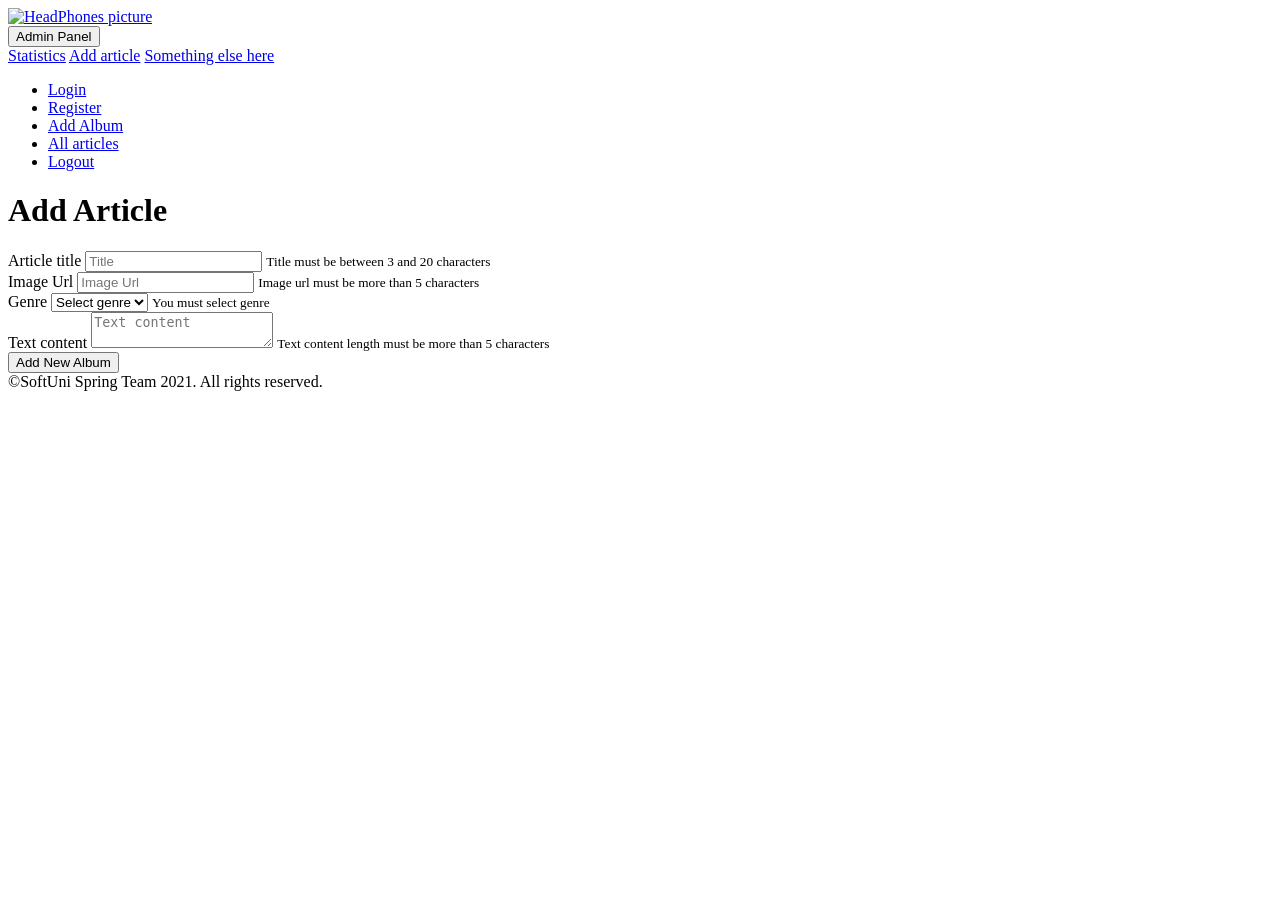
==== src/main/resources/templates/add-article.html @ a805cfd2 "Initial commit" ====
<!DOCTYPE html>
<html lang="en">
<head>
    <meta charset="UTF-8"/>
    <meta name="viewport" content="width=device-width, initial-scale=1.0"/>
    <title>My Music DB Application</title>
    <link rel="stylesheet" href="/css/reset-css.css"/>
    <link rel="stylesheet" href="/css/bootstrap.min.css"/>
    <link rel="stylesheet" href="/css/style.css"/>
    <script src="/js/jquery-3.3.1.min.js"></script>
    <script src="/js/bootstrap.min.js"></script>
</head>
<body>
<header>
    <nav class="navbar navbar-expand-lg bg-nav rounded">
        <a class="nav-link" href="/">
            <img src="/img/headphones.png" width="40px" alt="HeadPhones picture">
        </a>
            <div class="dropdown">
                <button class="btn btn-secondary dropdown-toggle" type="button" id="dropdownMenuButton" data-toggle="dropdown" aria-haspopup="true" aria-expanded="false">
                    Admin Panel
                </button>
                <div class="dropdown-menu" aria-labelledby="dropdownMenuButton">
                    <a class="dropdown-item" href="/">Statistics</a>
                    <a class="dropdown-item" href="/">Add article</a>
                    <a class="dropdown-item" href="/">Something else here</a>
                </div>
            </div>
        <div class="collapse navbar-collapse d-flex justify-content-end" id="navbarNav">
            <ul class="navbar-nav row">
                    <li class="nav-item col-md-4">
                        <a class="nav-link text-white active h5" href="/">Login</a>
                    </li>
                    <li class="nav-item col-md-4">
                        <a class="nav-link text-white active h5" href="/">Register</a>
                    </li>
                    <li class="nav-item ">
                        <a class="nav-link text-white active h5" href="/">Add Album</a>
                    </li>
                    <li class="nav-item ">
                        <a class="nav-link text-white active h5" href="/">All articles</a>
                    </li>
                    <li class="nav-item">
                        <a class="nav-link text-white active h5" href="/">Logout</a>
                    </li>
            </ul>
        </div>
    </nav>
</header>
<main class="p-5 bg-blur text-center">
    <h1 class="text-light border-bottom">Add Article</h1>
    <div class="d-flex justify-content-center">
        <form action="/" method="" 
              class="text-light">
            <div class="form-row">
                <div class="col">
                    <label for="title">Article title</label>
                    <input id="title" type="text" class="form-control" placeholder="Title">
                    <small id="titleError" class="form-text bg-danger rounded">Title must be between 3 and 20
                        characters</small>
                </div>
            </div>
            <div class="form-row ">
                <div class="col">
                    <label for="imgUrl">Image Url</label>
                    <input id="imgUrl" type="text" class="form-control" placeholder="Image Url">
                    <small id="imageUrlError" class="form-text bg-danger rounded">Image url must be more than 5
                        characters</small>
                </div>
            </div>
            <div class="form-row m-5">
                <div class="col">
                    <label for="genre">Genre</label>
                    <select id="genre" class="custom-select">
                        <option value="" selected>Select genre</option>
                        <option>First genre</option>
                    </select>
                    <small id="genreError" class="form-text bg-danger rounded">You must select genre</small>
                </div>
            </div>

            <div class="form-row">
                <div class="col">
                    <label for="content">Text content</label>
                    <textarea id="content" type="text" class="form-control" placeholder="Text content"></textarea>
                    <small id="contentError" class="form-text bg-danger rounded">Text content length must be more than 5 characters</small>
                </div>
            </div>
            <div class="d-flex justify-content-center mt-4">
                <button class="btn btn-primary btn-block w-50" type="submit">Add New Album</button>
            </div>
        </form>
    </div>
</main>
<footer class="footer bg-blur">
    <div class="container-fluid text-center">
        <div class="h5 text-white">
            &copy;SoftUni Spring Team 2021. All rights reserved.
        </div>
    </div>
</footer>
</body>
</html>
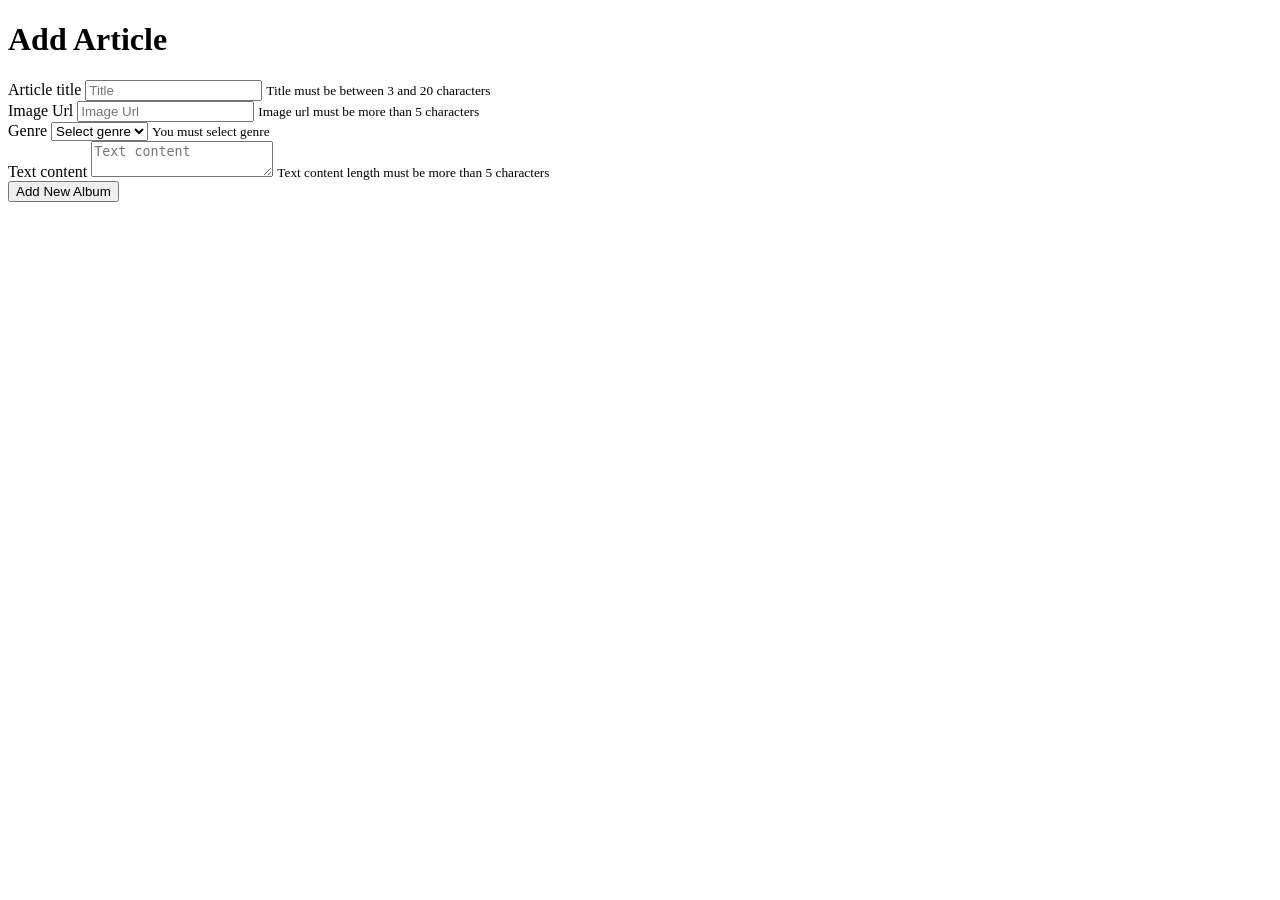
==== commit 8b0aff3c: "Create Article + Unit test" ====
--- a/src/main/resources/templates/add-article.html
+++ b/src/main/resources/templates/add-article.html
@@ -1,51 +1,11 @@
 <!DOCTYPE html>
-<html lang="en">
-<head>
-    <meta charset="UTF-8"/>
-    <meta name="viewport" content="width=device-width, initial-scale=1.0"/>
-    <title>My Music DB Application</title>
-    <link rel="stylesheet" href="/css/reset-css.css"/>
-    <link rel="stylesheet" href="/css/bootstrap.min.css"/>
-    <link rel="stylesheet" href="/css/style.css"/>
-    <script src="/js/jquery-3.3.1.min.js"></script>
-    <script src="/js/bootstrap.min.js"></script>
+<html lang="en"
+      xmlns:th="http://www.thymeleaf.org"
+      xmlns:sec="http://www.thymeleaf.org/extras/spring-security" xmlns="http://www.w3.org/1999/html">
+<head th:replace="/fragments/commons :: head">
 </head>
 <body>
-<header>
-    <nav class="navbar navbar-expand-lg bg-nav rounded">
-        <a class="nav-link" href="/">
-            <img src="/img/headphones.png" width="40px" alt="HeadPhones picture">
-        </a>
-            <div class="dropdown">
-                <button class="btn btn-secondary dropdown-toggle" type="button" id="dropdownMenuButton" data-toggle="dropdown" aria-haspopup="true" aria-expanded="false">
-                    Admin Panel
-                </button>
-                <div class="dropdown-menu" aria-labelledby="dropdownMenuButton">
-                    <a class="dropdown-item" href="/">Statistics</a>
-                    <a class="dropdown-item" href="/">Add article</a>
-                    <a class="dropdown-item" href="/">Something else here</a>
-                </div>
-            </div>
-        <div class="collapse navbar-collapse d-flex justify-content-end" id="navbarNav">
-            <ul class="navbar-nav row">
-                    <li class="nav-item col-md-4">
-                        <a class="nav-link text-white active h5" href="/">Login</a>
-                    </li>
-                    <li class="nav-item col-md-4">
-                        <a class="nav-link text-white active h5" href="/">Register</a>
-                    </li>
-                    <li class="nav-item ">
-                        <a class="nav-link text-white active h5" href="/">Add Album</a>
-                    </li>
-                    <li class="nav-item ">
-                        <a class="nav-link text-white active h5" href="/">All articles</a>
-                    </li>
-                    <li class="nav-item">
-                        <a class="nav-link text-white active h5" href="/">Logout</a>
-                    </li>
-            </ul>
-        </div>
-    </nav>
+<header th:replace="/fragments/commons :: navigation">
 </header>
 <main class="p-5 bg-blur text-center">
     <h1 class="text-light border-bottom">Add Article</h1>
@@ -92,12 +52,7 @@
         </form>
     </div>
 </main>
-<footer class="footer bg-blur">
-    <div class="container-fluid text-center">
-        <div class="h5 text-white">
-            &copy;SoftUni Spring Team 2021. All rights reserved.
-        </div>
-    </div>
+<footer th:replace="/fragments/commons :: footer">
 </footer>
 </body>
 </html>
